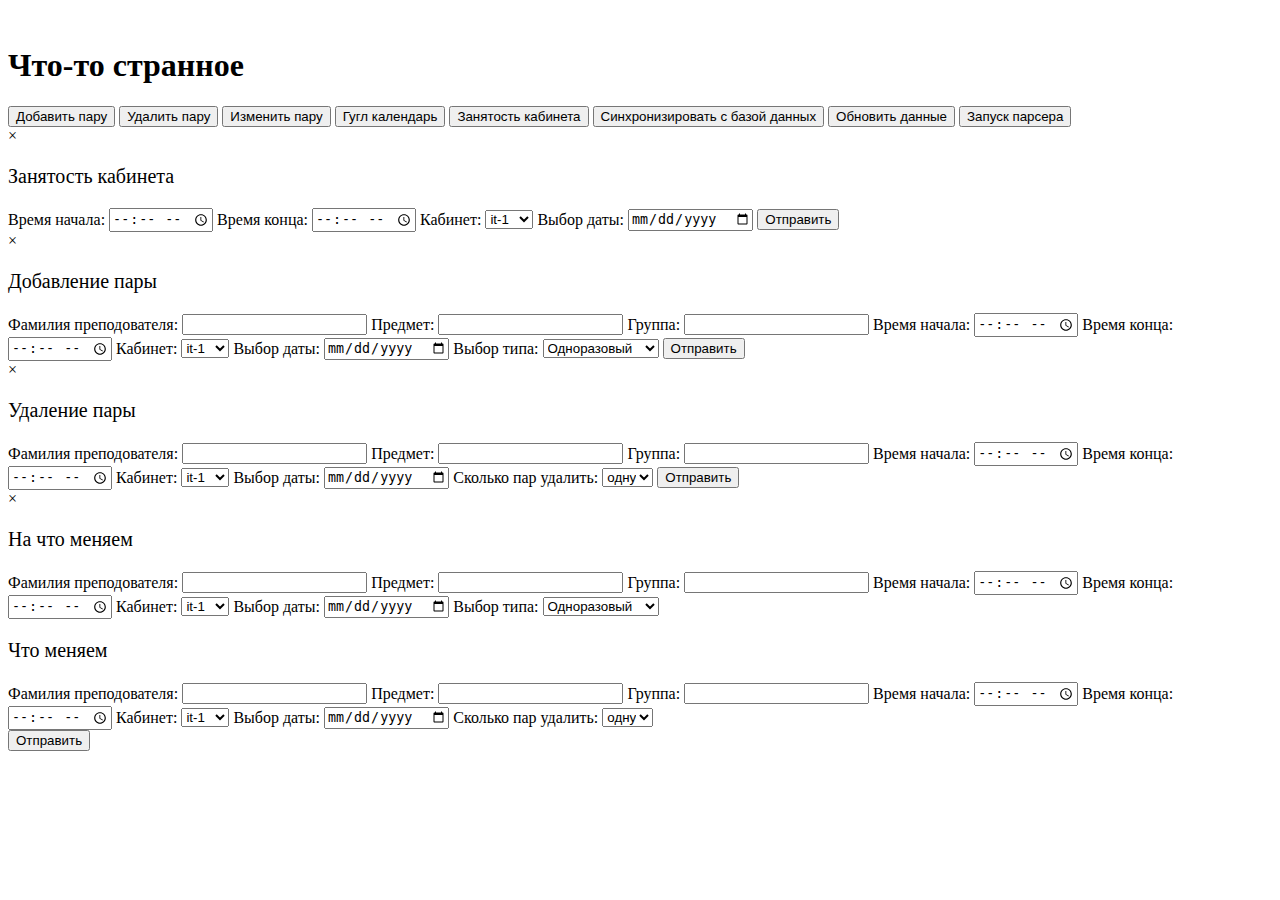
==== static/index.html @ 56a96c2c "added sync button" ====
<!DOCTYPE html>
<html lang="en">
<head>
    <meta charset="UTF-8">
    <meta name="viewport" content="width=device-width, initial-scale=1.0">
    <title>Модальное окно с вертикальной разделяющей полосой</title>
    <link rel="stylesheet" href="static/styles.css">
</head>
<body>

    <img src="https://www.newstaff.ru/2023/11/17/1521655b9e77ea3f390b41f5ec89f3f10a67cb59.jpg" alt="" class="image1">
    <img src="https://i2.wp.com/miro.medium.com/1*29NeeIGT0BElEBNfzE_VlQ.jpeg" alt="" class="image2">

    <!--ЦЕНТРАЛЬНО ОКНО-->
    <div class="container">
        <h1>Что-то странное</h1>
        <button class="button" id="addPair">Добавить пару</button>
        <button class="button" id="deletePair">Удалить пару</button>
        <button class="button" id="replacePair">Изменить пару</button>
        <button class="button" id="openLinkButton">Гугл календарь</button>
        <button class="button" id="occupancy">Занятость кабинета</button>
        <button class="button" id="sync">Синхронизировать с базой данных</button>

        <!--ПРИВЕДЕННЫЕ НИЖЕ ДВЕ КНОПКИ ПОКА БЕЗ ФУНКЦИОНАЛА-->
        <button class="button">Обновить данные</button>
        <button class="button">Запуск парсера</button>

        <!--Занятость кабинета-->
        <div id="myModal3" class="modal">
            <div class="modal-content">
                <span class="close" id="closeOccupancy">&times;</span>
                <p style="font-size: 20px;">Занятость кабинета</p>
                <form id="modalForm">
                    <label for="time">Время начала:</label>
                    <input type="time" id="start-time" name="start-time" required>
                    <label for="end-time">Время конца:</label>
                    <input type="time" id="end-time" name="end-time" required>
                    <label for="room">Кабинет:</label>
                    <select id="room" name="room" required>
                        <option value="it-1">it-1</option>
                        <option value="it-2">it-2</option>
                        <option value="it-3">it-3</option>
                        <option value="it-4">it-4</option>
                        <option value="it-5">it-5</option>
                        <option value="it-6">it-6</option>
                        <option value="it-7">it-7</option>
                        <option value="it-8">it-8</option>
                        <option value="it-9">it-9</option>
                        <option value="it-10">it-10</option>
                        <option value="it-11">it-11</option>
                        <option value="it-12">it-12</option>
                        <option value="it-13">it-13</option>
                        <option value="it-14">it-14</option>
                        <option value="it-15">it-15</option>
                        <option value="it-16">it-16</option>
                        <option value="it-17">it-17</option>
                        <option value="320">320</option>
                        <option value="322">322</option>
                    </select>
                    <label for="date">Выбор даты:</label>
                    <input type="date" id="date" name="date" required>
                    <button type="submit" class="sendbutton">Отправить</button>
                </form>
            </div>
        </div>

        <!-- Модальное окно для "ДОБАВЛЕНИЯ ПАРЫ" -->
        <div id="myModal1" class="modal">
            <div class="modal-content">
                <span class="close" id="closeModalAdd">&times;</span>
                <p style="font-size: 20px;">Добавление пары</p>

                <form id="modalForm">
                    <label for="teacher">Фамилия преподователя:</label>
                    <input type="text" id="teacher" name="teacher" required>
                    <label for="subject">Предмет:</label>
                    <input type="text" id="subject" name="subject" required>
                    <label for="subject">Группа:</label>
                    <input type="text" id="group" name="group" required>
                    <label for="time">Время начала:</label>
                    <input type="time" id="start-time" name="start-time" required>
                    <label for="end-time">Время конца:</label>
                    <input type="time" id="end-time" name="end-time" required>
                    <label for="room">Кабинет:</label>
                    <select id="room" name="room" required>
                        <option value="it-1">it-1</option>
                        <option value="it-2">it-2</option>
                        <option value="it-3">it-3</option>
                        <option value="it-4">it-4</option>
                        <option value="it-5">it-5</option>
                        <option value="it-6">it-6</option>
                        <option value="it-7">it-7</option>
                        <option value="it-8">it-8</option>
                        <option value="it-9">it-9</option>
                        <option value="it-10">it-10</option>
                        <option value="it-11">it-11</option>
                        <option value="it-12">it-12</option>
                        <option value="it-13">it-13</option>
                        <option value="it-14">it-14</option>
                        <option value="it-15">it-15</option>
                        <option value="it-16">it-16</option>
                        <option value="it-17">it-17</option>
                        <option value="320">320</option>
                        <option value="322">322</option>
                    </select>
                    <label for="date">Выбор даты:</label>
                    <input type="date" id="date" name="date" required>
                    <label for="type">Выбор типа:</label>
                    <select name="type" id="type" required>
                        <option value="one_time">Одноразовый</option>
                        <option value="every_week">Еженедельный</option>
                    </select>
                    <button type="submit" class="sendbutton">Отправить</button>
                </form>
            </div>
        </div>

        <!--Модальное окно для "УДАЛЕНИЯ ПАРЫ"-->
        <div id="myModal2" class="modal">
            <div class="modal-content">
                <span class="close" id="closeModalDel">&times;</span>
                <p style="font-size: 20px;">Удаление пары</p>

                <form id="modalForm">
                    <label for="teacher">Фамилия преподователя:</label>
                    <input type="text" id="teacher" name="teacher" required>
                    <label for="subject">Предмет:</label>
                    <input type="text" id="subject" name="subject" required>
                    <label for="subject">Группа:</label>
                    <input type="text" id="group" name="group" required>
                    <label for="time">Время начала:</label>
                    <input type="time" id="start-time" name="start-time" required>
                    <label for="end-time">Время конца:</label>
                    <input type="time" id="end-time" name="end-time" required>
                    <label for="room">Кабинет:</label>
                    <select name="room" id="room" required>
                        <option value="it-1">it-1</option>
                        <option value="it-2">it-2</option>
                        <option value="it-3">it-3</option>
                        <option value="it-4">it-4</option>
                        <option value="it-5">it-5</option>
                        <option value="it-6">it-6</option>
                        <option value="it-7">it-7</option>
                        <option value="it-8">it-8</option>
                        <option value="it-9">it-9</option>
                        <option value="it-10">it-10</option>
                        <option value="it-11">it-11</option>
                        <option value="it-12">it-12</option>
                        <option value="it-13">it-13</option>
                        <option value="it-14">it-14</option>
                        <option value="it-15">it-15</option>
                        <option value="it-16">it-16</option>
                        <option value="it-17">it-17</option>
                        <option value="320">320</option>
                        <option value="322">322</option>
                    </select>
                    <label for="date">Выбор даты:</label>
                    <input type="date" id="date" name="date" required>
                    <label for="del">Сколько пар удалить:</label>
                    <select name="del" id="del" required>
                        <option value="one">одну</option>
                        <option value="all">все</option>
                    </select>
                    <button type="submit" class="sendbutton">Отправить</button>
                </form>
            </div>
        </div>

        <!-- МОДАЛЬНОЕ ОКНО ДЛЯ ИЗМЕНЕНИЯ ПАРЫ-->
        <div id="modal3" class="modal">
            <div class="modal-content1">
                <span class="close" id="closeReplace">&times;</span>
                <div class="left-section">
                    <p style="font-size: 20px;">На что меняем</p>
                    <form id="modalForm">
                        <label for="teacher">Фамилия преподователя:</label>
                        <input type="text" id="teacher" name="teacher" required>
                        <label for="subject">Предмет:</label>
                        <input type="text" id="subject" name="subject" required>
                        <label for="subject">Группа:</label>
                        <input type="text" id="group" name="group" required>
                        <label for="time">Время начала:</label>
                        <input type="time" id="start-time" name="start-time" required>
                        <label for="end-time">Время конца:</label>
                        <input type="time" id="end-time" name="end-time" required>
                        <label for="room">Кабинет:</label>
                        <select id="room" name="room" required>
                            <option value="it-1">it-1</option>
                            <option value="it-2">it-2</option>
                            <option value="it-3">it-3</option>
                            <option value="it-4">it-4</option>
                            <option value="it-5">it-5</option>
                            <option value="it-6">it-6</option>
                            <option value="it-7">it-7</option>
                            <option value="it-8">it-8</option>
                            <option value="it-9">it-9</option>
                            <option value="it-10">it-10</option>
                            <option value="it-11">it-11</option>
                            <option value="it-12">it-12</option>
                            <option value="it-13">it-13</option>
                            <option value="it-14">it-14</option>
                            <option value="it-15">it-15</option>
                            <option value="it-16">it-16</option>
                            <option value="it-17">it-17</option>
                            <option value="320">320</option>
                            <option value="322">322</option>
                        </select>
                        <label for="date">Выбор даты:</label>
                        <input type="date" id="date" name="date" required>
                        <label for="type">Выбор типа:</label>
                        <select name="type" id="type" required>
                            <option value="one_time">Одноразовый</option>
                            <option value="every_week">Еженедельный</option>
                        </select>
                    </form>
                </div>

                <div class="right-section">
                    <p style="font-size: 20px;">Что меняем</p>
                    <form id="modalForm">
                        <label for="teacher">Фамилия преподователя:</label>
                        <input type="text" id="teacher" name="teacher" required>
                        <label for="subject">Предмет:</label>
                        <input type="text" id="subject" name="subject" required>
                        <label for="subject">Группа:</label>
                        <input type="text" id="group" name="group" required>
                        <label for="time">Время начала:</label>
                        <input type="time" id="start-time" name="start-time" required>
                        <label for="end-time">Время конца:</label>
                        <input type="time" id="end-time" name="end-time" required>
                        <label for="room">Кабинет:</label>
                        <select name="room" id="room" required>
                            <option value="it-1">it-1</option>
                            <option value="it-2">it-2</option>
                            <option value="it-3">it-3</option>
                            <option value="it-4">it-4</option>
                            <option value="it-5">it-5</option>
                            <option value="it-6">it-6</option>
                            <option value="it-7">it-7</option>
                            <option value="it-8">it-8</option>
                            <option value="it-9">it-9</option>
                            <option value="it-10">it-10</option>
                            <option value="it-11">it-11</option>
                            <option value="it-12">it-12</option>
                            <option value="it-13">it-13</option>
                            <option value="it-14">it-14</option>
                            <option value="it-15">it-15</option>
                            <option value="it-16">it-16</option>
                            <option value="it-17">it-17</option>
                            <option value="320">320</option>
                            <option value="322">322</option>
                        </select>
                        <label for="date">Выбор даты:</label>
                        <input type="date" id="date" name="date" required>
                        <label for="del">Сколько пар удалить:</label>
                        <select name="del" id="del" required>
                            <option value="one">одну</option>
                            <option value="all">все</option>
                        </select>
                    </form>
                </div>
                <button type="submit" id="replace-pair-btn" class="sendbutton">Отправить</button>
            </div>
        </div>
    </div>

    <script>
        function open_mw_add_pair() {
            modal1.style.display = 'block';
            let form = document.querySelector("#myModal1 > div > form");
            var submit_btn = form.querySelector(".sendbutton")
            submit_btn.onclick = function () {
                var teacher = form.querySelector("#teacher");
                var subject = form.querySelector("#subject");
                var group = form.querySelector("#group");
                var start_time = form.querySelector("#start-time");
                var end_time = form.querySelector("#end-time");
                var cab = form.querySelector("#room");
                var date = form.querySelector("#date");
                var type = form.querySelector("#type");

                const response = fetch("/add_pair", {
                    method: "PUT",
                    body: JSON.stringify({
                        teacher: teacher.value,
                        subject: subject.value,
                        cabinet: cab.value,
                        start_time: start_time.value,
                        end_time: end_time.value,
                        group: group.value,
                        date: date.value,
                        type: type.value
                    })
                })
            }
        }

        function close_mw_add_pair() {
            modal1.style.display = 'none';
        }

        function open_mw_delete_pair() {
            modal2.style.display = 'block';
            let form = document.querySelector("#myModal2 > div > form");
            var submit_btn = form.querySelector(".sendbutton")
            submit_btn.onclick = function () {
                var teacher = form.querySelector("#teacher");
                var subject = form.querySelector("#subject");
                var group = form.querySelector("#group");
                var start_time = form.querySelector("#start-time");
                var end_time = form.querySelector("#end-time");
                var cab = form.querySelector("#room");
                var date = form.querySelector("#date");
                var del = form.querySelector("#del");

                const response = fetch("/delete_pair", {
                    method: "PUT",
                    body: JSON.stringify({
                        teacher: teacher.value,
                        subject: subject.value,
                        cabinet: cab.value,
                        start_time: start_time.value,
                        end_time: end_time.value,
                        group: group.value,
                        date: date.value,
                        deletion_type: del.value
                    })
                })
            }
        }

        function close_mw_delete_pair() {
            modal2.style.display = 'none';
        }

        function open_mw_replace_pair() {
            modal3.style.display = 'block';
            let form1 = modal3.querySelector("div + div").querySelector("div > form");
            let form2 = modal3.querySelector("div > div > form");
            
            var submit_btn = modal3.querySelector("div > .sendbutton")
            submit_btn.onclick = function () {
                //получаем инфу о том, что удаляем
                var teacher1 = form1.querySelector("#teacher");
                var subject1 = form1.querySelector("#subject");
                var group1 = form1.querySelector("#group");
                var start_time1 = form1.querySelector("#start-time");
                var end_time1 = form1.querySelector("#end-time");
                var cab1 = form1.querySelector("#room");
                var date1 = form1.querySelector("#date");
                var del = form1.querySelector("#del");

                //получаем инфу о том, что добавляем
                var teacher2 = form2.querySelector("#teacher");
                var subject2 = form2.querySelector("#subject");
                var group2 = form2.querySelector("#group");
                var start_time2 = form2.querySelector("#start-time");
                var end_time2 = form2.querySelector("#end-time");
                var cab2 = form2.querySelector("#room");
                var date2 = form2.querySelector("#date");
                var type = form2.querySelector("#type");

                const response = fetch("/replace_pair", {
                    method: "PUT",
                    body: JSON.stringify({
                        teacher_before: teacher1.value,
                        subject_before: subject1.value,
                        cabinet_before: cab1.value,
                        start_time_before: start_time1.value,
                        end_time_before: end_time1.value,
                        group_before: group1.value,
                        date_before: date1.value,
                        deletion_type: del.value,

                        teacher_after: teacher2.value,
                        subject_after: subject2.value,
                        cabinet_after: cab2.value,
                        start_time_after: start_time2.value,
                        end_time_after: end_time2.value,
                        group_after: group2.value,
                        date_after: date2.value,
                        type: type.value
                    })
                })
            }
        }

        function close_mw_replace_pair() {
            modal3.style.display = 'none';
        }

        function open_mw_get_occup() {
            modal4.style.display = 'block';
            let form = modal4.querySelector("div > form");
            var submit_btn = form.querySelector(".sendbutton")
            console.log(submit_btn.textContent);
            submit_btn.onclick = function () {
                var start_time = form.querySelector("#start-time");
                var end_time = form.querySelector("#end-time");
                var cab = form.querySelector("#room");
                var date = form.querySelector("#date")

                const response = fetch("/get_occup", {
                    method: "PUT",
                    body: JSON.stringify({
                        cabinet: cab.value,
                        start_time: start_time.value,
                        end_time: end_time.value,
                        date: date.value
                    })
                })
            }
        }

        function close_mw_get_occup() {
            modal4.style.display = 'none';
        }

        // Для добавления пары
        var modal1 = document.getElementById("myModal1");
        var add = document.getElementById('addPair');
        var span1 = document.getElementById('closeModalAdd');

        // Для удаления пары
        var modal2 = document.getElementById("myModal2");
        var del = document.getElementById('deletePair');
        var span2 = document.getElementById('closeModalDel');

        // Для замены пары
        var modal3 = document.getElementById('modal3');
        var replace = document.getElementById('replacePair');
        var span3 = document.getElementById('closeReplace');

        // Для занятости кабинета
        var modal4 = document.getElementById("myModal3");
        var occup = document.getElementById("occupancy");
        var span4 = document.getElementById("closeOccupancy");
        var close_replace_pair_btn = document.getElementById("replace-pair-btn");
        console.log(close_replace_pair_btn);

        var sync_btn = document.getElementById("sync");
        sync_btn.addEventListener("click", function () {
            const response = fetch("/sync", {
                method: "GET"
            })
        })

        add.addEventListener("click", open_mw_add_pair);
        span1.addEventListener("click", close_mw_add_pair);

        del.addEventListener("click", open_mw_delete_pair);
        span2.addEventListener("click", close_mw_delete_pair);

        replace.addEventListener("click", open_mw_replace_pair);
        span3.addEventListener("click", close_mw_replace_pair);
        close_replace_pair_btn.addEventListener("click", close_mw_replace_pair);

        occup.addEventListener("click", open_mw_get_occup);
        span4.addEventListener("click", close_mw_get_occup);
        
        document.getElementById("openLinkButton").onclick = function () {
            window.open("https://calendar.google.com/calendar/u/0?cid=ZjI1MzQ0ZTI2NDlkOTY3Yzc4NTY2YTA2MWEwNmZhZTY0OTBhMTYyYzlhN2I2NzhlNjFlNjE3MWYxZmFjMzdjMEBncm91cC5jYWxlbmRhci5nb29nbGUuY29t");
        }

        window.onclick = function (event) {
            if (event.target == modal1) {
                modal1.style.display = 'none';
            } else if (event.target == modal2) {
                modal2.style.display = 'none';
            } else if (event.target == modal3) {
                modal3.style.display = 'none';
            } else if (event.target == modal4) {
                modal4.style.display = 'none';
            }
        }

    </script>

</body>
</html>
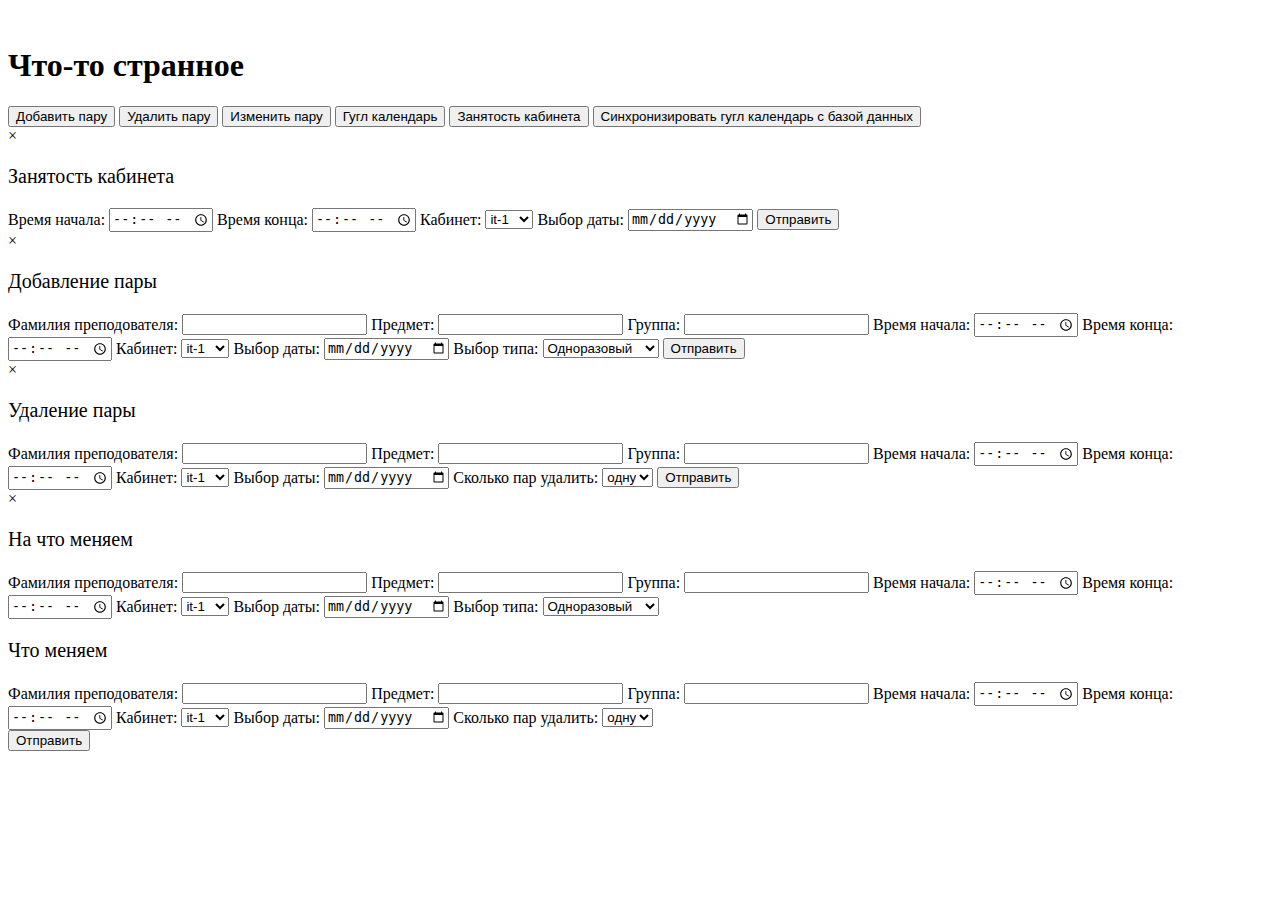
==== commit b784a5a6: "added sync" ====
--- a/static/index.html
+++ b/static/index.html
@@ -19,11 +19,7 @@
         <button class="button" id="replacePair">Изменить пару</button>
         <button class="button" id="openLinkButton">Гугл календарь</button>
         <button class="button" id="occupancy">Занятость кабинета</button>
-        <button class="button" id="sync">Синхронизировать с базой данных</button>
-
-        <!--ПРИВЕДЕННЫЕ НИЖЕ ДВЕ КНОПКИ ПОКА БЕЗ ФУНКЦИОНАЛА-->
-        <button class="button">Обновить данные</button>
-        <button class="button">Запуск парсера</button>
+        <button class="button" id="sync">Синхронизировать гугл календарь с базой данных</button>
 
         <!--Занятость кабинета-->
         <div id="myModal3" class="modal">
@@ -219,7 +215,7 @@
                     <p style="font-size: 20px;">Что меняем</p>
                     <form id="modalForm">
                         <label for="teacher">Фамилия преподователя:</label>
-                        <input type="text" id="teacher" name="teacher" required>
+                        <input type="text" id="teacher" name="teacher" value="" required>
                         <label for="subject">Предмет:</label>
                         <input type="text" id="subject" name="subject" required>
                         <label for="subject">Группа:</label>
@@ -407,8 +403,16 @@
                         start_time: start_time.value,
                         end_time: end_time.value,
                         date: date.value
-                    })
+                    }),
                 })
+                console.log('s');
+                response.then(function (value) {
+                    if (value.headers.get('result') == "True") {
+                        alert("Кабинет занят");
+                    } else {
+                        alert("Кабинет свободен");
+                    }
+                });                
             }
         }
 
@@ -436,12 +440,11 @@
         var occup = document.getElementById("occupancy");
         var span4 = document.getElementById("closeOccupancy");
         var close_replace_pair_btn = document.getElementById("replace-pair-btn");
-        console.log(close_replace_pair_btn);
 
         var sync_btn = document.getElementById("sync");
         sync_btn.addEventListener("click", function () {
             const response = fetch("/sync", {
-                method: "GET"
+                method: "PUT"
             })
         })
 
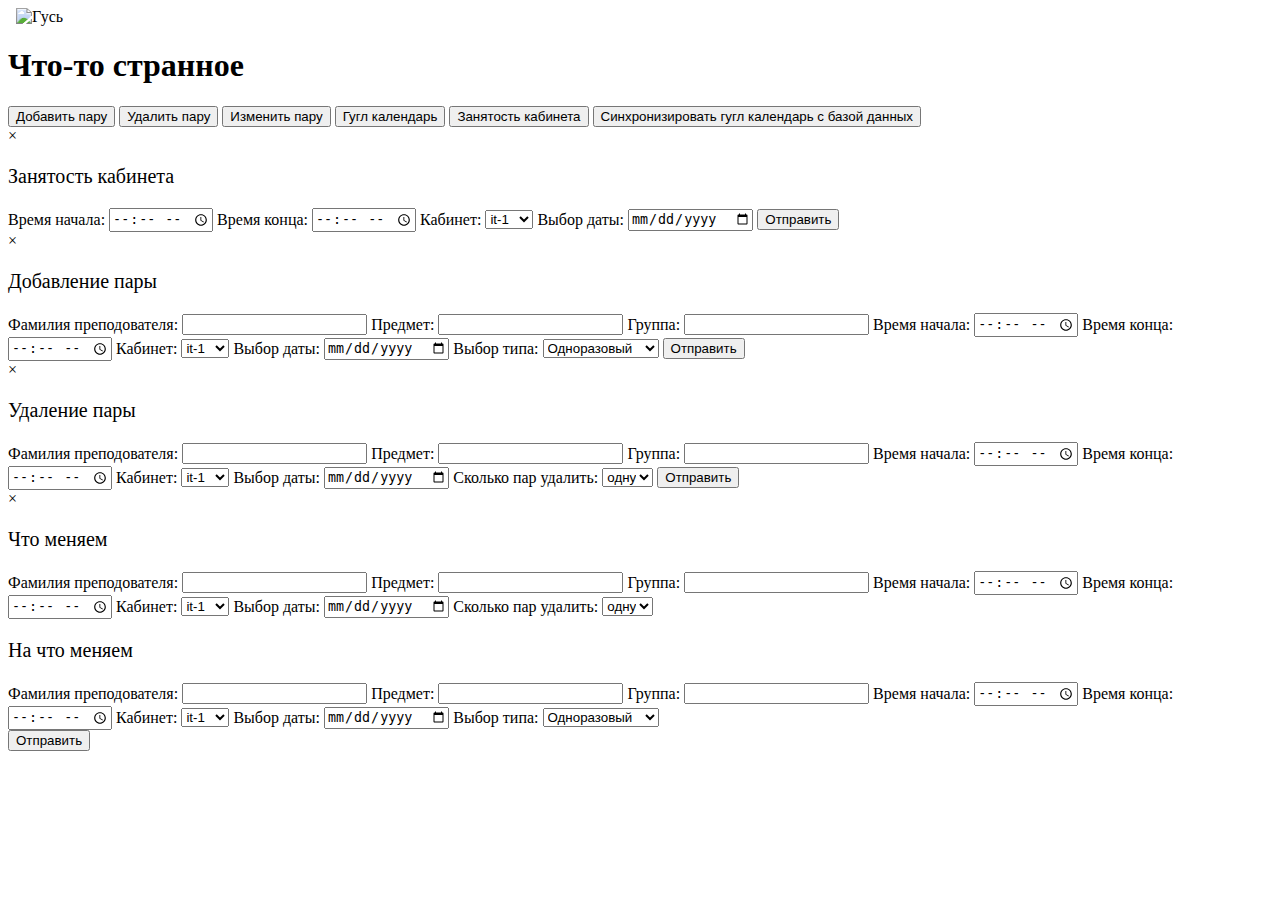
==== commit 0f15129a: "update website" ====
--- a/static/index.html
+++ b/static/index.html
@@ -10,7 +10,8 @@
 
     <img src="https://www.newstaff.ru/2023/11/17/1521655b9e77ea3f390b41f5ec89f3f10a67cb59.jpg" alt="" class="image1">
     <img src="https://i2.wp.com/miro.medium.com/1*29NeeIGT0BElEBNfzE_VlQ.jpeg" alt="" class="image2">
-
+    <img src="https://get.pxhere.com/photo/grass-bird-wing-white-farm-meadow-wildlife-beak-fauna-duck-goose-vertebrate-waterfowl-water-bird-canard-country-life-domestic-goose-ducks-geese-and-swans-848808.jpg" alt="Гусь" class="imageGoose">
+    
     <!--ЦЕНТРАЛЬНО ОКНО-->
     <div class="container">
         <h1>Что-то странное</h1>
@@ -167,7 +168,7 @@
             <div class="modal-content1">
                 <span class="close" id="closeReplace">&times;</span>
                 <div class="left-section">
-                    <p style="font-size: 20px;">На что меняем</p>
+                    <p style="font-size: 20px;">Что меняем</p>
                     <form id="modalForm">
                         <label for="teacher">Фамилия преподователя:</label>
                         <input type="text" id="teacher" name="teacher" required>
@@ -203,16 +204,16 @@
                         </select>
                         <label for="date">Выбор даты:</label>
                         <input type="date" id="date" name="date" required>
-                        <label for="type">Выбор типа:</label>
-                        <select name="type" id="type" required>
-                            <option value="one_time">Одноразовый</option>
-                            <option value="every_week">Еженедельный</option>
+                        <label for="del">Сколько пар удалить:</label>
+                        <select name="del" id="del" required>
+                            <option value="one">одну</option>
+                            <option value="all">все</option>
                         </select>
                     </form>
                 </div>
 
                 <div class="right-section">
-                    <p style="font-size: 20px;">Что меняем</p>
+                    <p style="font-size: 20px;">На что меняем</p>
                     <form id="modalForm">
                         <label for="teacher">Фамилия преподователя:</label>
                         <input type="text" id="teacher" name="teacher" value="" required>
@@ -248,10 +249,10 @@
                         </select>
                         <label for="date">Выбор даты:</label>
                         <input type="date" id="date" name="date" required>
-                        <label for="del">Сколько пар удалить:</label>
-                        <select name="del" id="del" required>
-                            <option value="one">одну</option>
-                            <option value="all">все</option>
+                        <label for="type">Выбор типа:</label>
+                        <select name="type" id="type" required>
+                            <option value="one_time">Одноразовый</option>
+                            <option value="every_week">Еженедельный</option>
                         </select>
                     </form>
                 </div>
@@ -331,10 +332,10 @@
 
         function open_mw_replace_pair() {
             modal3.style.display = 'block';
-            let form1 = modal3.querySelector("div + div").querySelector("div > form");
-            let form2 = modal3.querySelector("div > div > form");
+            let form1 = modal3.querySelector("div > div > form");
+            let form2 = modal3.querySelector("div + div").querySelector("div > form");
             
-            var submit_btn = modal3.querySelector("div > .sendbutton")
+            var submit_btn = modal3.querySelector("#replace-pair-btn")
             submit_btn.onclick = function () {
                 //получаем инфу о том, что удаляем
                 var teacher1 = form1.querySelector("#teacher");
@@ -378,6 +379,12 @@
                         type: type.value
                     })
                 })
+
+                response.then(function (value) {
+                    if (value.status != 200) {
+                        alert("Такой пары не существует в календаре");
+                    }
+                });                
             }
         }
 
@@ -480,4 +487,4 @@
     </script>
 
 </body>
-</html>
+</html>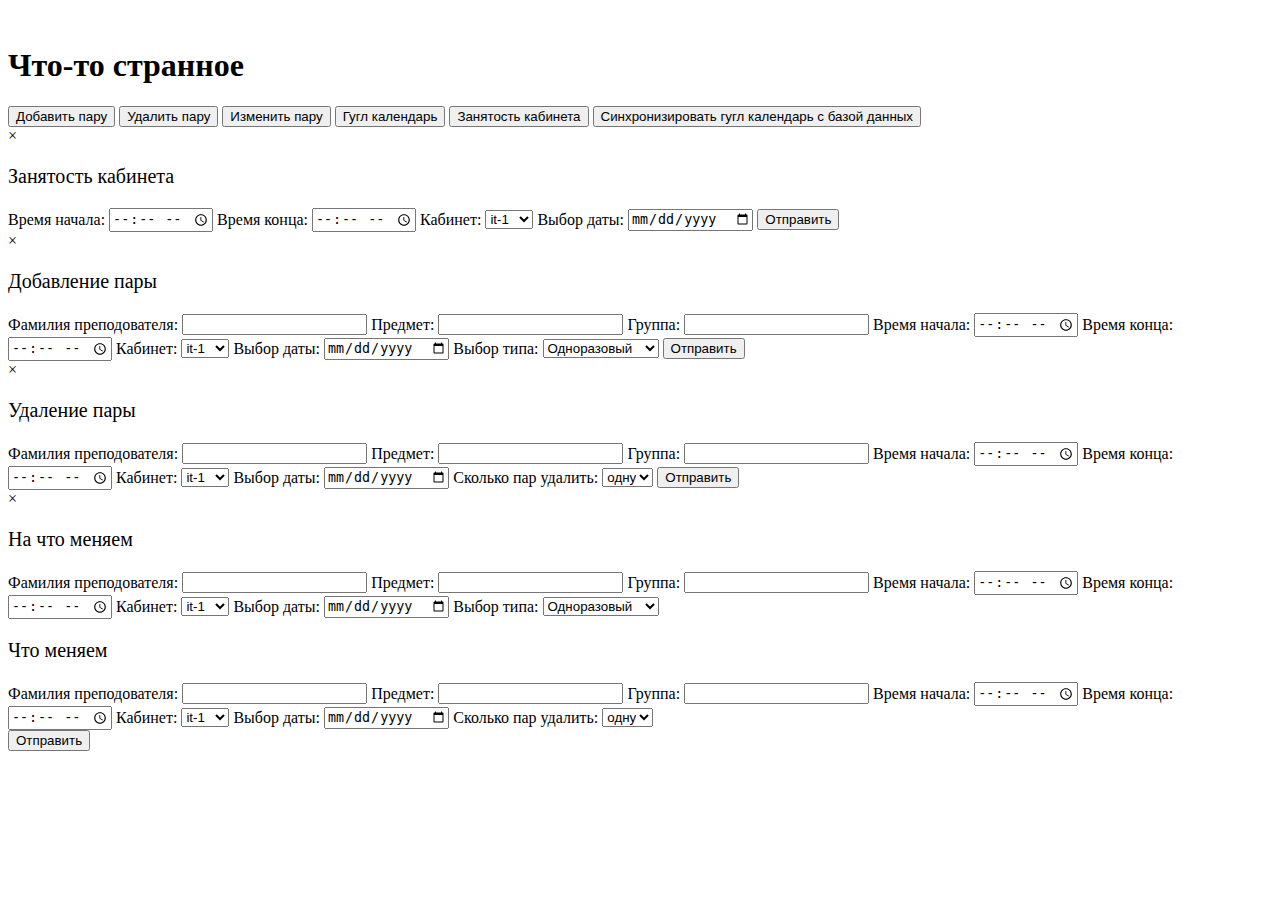
==== commit 2dbc40e8: "Revert "Merge branch 'website'"" ====
--- a/static/index.html
+++ b/static/index.html
@@ -10,8 +10,7 @@
 
     <img src="https://www.newstaff.ru/2023/11/17/1521655b9e77ea3f390b41f5ec89f3f10a67cb59.jpg" alt="" class="image1">
     <img src="https://i2.wp.com/miro.medium.com/1*29NeeIGT0BElEBNfzE_VlQ.jpeg" alt="" class="image2">
-    <img src="https://get.pxhere.com/photo/grass-bird-wing-white-farm-meadow-wildlife-beak-fauna-duck-goose-vertebrate-waterfowl-water-bird-canard-country-life-domestic-goose-ducks-geese-and-swans-848808.jpg" alt="Гусь" class="imageGoose">
-    
+
     <!--ЦЕНТРАЛЬНО ОКНО-->
     <div class="container">
         <h1>Что-то странное</h1>
@@ -168,7 +167,7 @@
             <div class="modal-content1">
                 <span class="close" id="closeReplace">&times;</span>
                 <div class="left-section">
-                    <p style="font-size: 20px;">Что меняем</p>
+                    <p style="font-size: 20px;">На что меняем</p>
                     <form id="modalForm">
                         <label for="teacher">Фамилия преподователя:</label>
                         <input type="text" id="teacher" name="teacher" required>
@@ -204,16 +203,16 @@
                         </select>
                         <label for="date">Выбор даты:</label>
                         <input type="date" id="date" name="date" required>
-                        <label for="del">Сколько пар удалить:</label>
-                        <select name="del" id="del" required>
-                            <option value="one">одну</option>
-                            <option value="all">все</option>
+                        <label for="type">Выбор типа:</label>
+                        <select name="type" id="type" required>
+                            <option value="one_time">Одноразовый</option>
+                            <option value="every_week">Еженедельный</option>
                         </select>
                     </form>
                 </div>
 
                 <div class="right-section">
-                    <p style="font-size: 20px;">На что меняем</p>
+                    <p style="font-size: 20px;">Что меняем</p>
                     <form id="modalForm">
                         <label for="teacher">Фамилия преподователя:</label>
                         <input type="text" id="teacher" name="teacher" value="" required>
@@ -249,10 +248,10 @@
                         </select>
                         <label for="date">Выбор даты:</label>
                         <input type="date" id="date" name="date" required>
-                        <label for="type">Выбор типа:</label>
-                        <select name="type" id="type" required>
-                            <option value="one_time">Одноразовый</option>
-                            <option value="every_week">Еженедельный</option>
+                        <label for="del">Сколько пар удалить:</label>
+                        <select name="del" id="del" required>
+                            <option value="one">одну</option>
+                            <option value="all">все</option>
                         </select>
                     </form>
                 </div>
@@ -332,10 +331,10 @@
 
         function open_mw_replace_pair() {
             modal3.style.display = 'block';
-            let form1 = modal3.querySelector("div > div > form");
-            let form2 = modal3.querySelector("div + div").querySelector("div > form");
+            let form1 = modal3.querySelector("div + div").querySelector("div > form");
+            let form2 = modal3.querySelector("div > div > form");
             
-            var submit_btn = modal3.querySelector("#replace-pair-btn")
+            var submit_btn = modal3.querySelector("div > .sendbutton")
             submit_btn.onclick = function () {
                 //получаем инфу о том, что удаляем
                 var teacher1 = form1.querySelector("#teacher");
@@ -379,12 +378,6 @@
                         type: type.value
                     })
                 })
-
-                response.then(function (value) {
-                    if (value.status != 200) {
-                        alert("Такой пары не существует в календаре");
-                    }
-                });                
             }
         }
 
@@ -487,4 +480,4 @@
     </script>
 
 </body>
-</html>+</html>
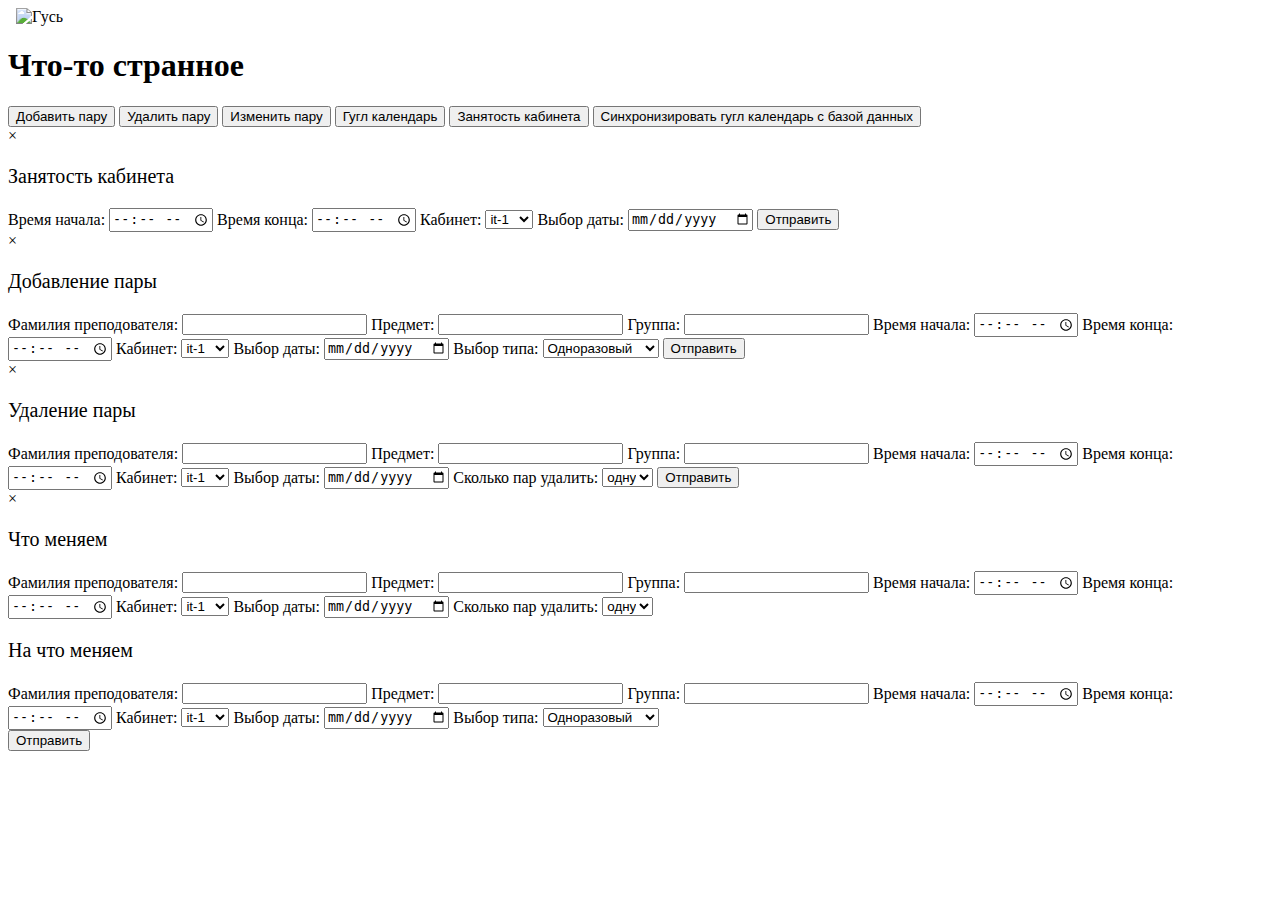
==== commit 4ddec37c: "uodate website" ====
--- a/static/index.html
+++ b/static/index.html
@@ -10,7 +10,8 @@
 
     <img src="https://www.newstaff.ru/2023/11/17/1521655b9e77ea3f390b41f5ec89f3f10a67cb59.jpg" alt="" class="image1">
     <img src="https://i2.wp.com/miro.medium.com/1*29NeeIGT0BElEBNfzE_VlQ.jpeg" alt="" class="image2">
-
+    <img src="https://get.pxhere.com/photo/grass-bird-wing-white-farm-meadow-wildlife-beak-fauna-duck-goose-vertebrate-waterfowl-water-bird-canard-country-life-domestic-goose-ducks-geese-and-swans-848808.jpg" alt="Гусь" class="imageGoose">
+    
     <!--ЦЕНТРАЛЬНО ОКНО-->
     <div class="container">
         <h1>Что-то странное</h1>
@@ -167,7 +168,7 @@
             <div class="modal-content1">
                 <span class="close" id="closeReplace">&times;</span>
                 <div class="left-section">
-                    <p style="font-size: 20px;">На что меняем</p>
+                    <p style="font-size: 20px;">Что меняем</p>
                     <form id="modalForm">
                         <label for="teacher">Фамилия преподователя:</label>
                         <input type="text" id="teacher" name="teacher" required>
@@ -203,16 +204,16 @@
                         </select>
                         <label for="date">Выбор даты:</label>
                         <input type="date" id="date" name="date" required>
-                        <label for="type">Выбор типа:</label>
-                        <select name="type" id="type" required>
-                            <option value="one_time">Одноразовый</option>
-                            <option value="every_week">Еженедельный</option>
+                        <label for="del">Сколько пар удалить:</label>
+                        <select name="del" id="del" required>
+                            <option value="one">одну</option>
+                            <option value="all">все</option>
                         </select>
                     </form>
                 </div>
 
                 <div class="right-section">
-                    <p style="font-size: 20px;">Что меняем</p>
+                    <p style="font-size: 20px;">На что меняем</p>
                     <form id="modalForm">
                         <label for="teacher">Фамилия преподователя:</label>
                         <input type="text" id="teacher" name="teacher" value="" required>
@@ -248,10 +249,10 @@
                         </select>
                         <label for="date">Выбор даты:</label>
                         <input type="date" id="date" name="date" required>
-                        <label for="del">Сколько пар удалить:</label>
-                        <select name="del" id="del" required>
-                            <option value="one">одну</option>
-                            <option value="all">все</option>
+                        <label for="type">Выбор типа:</label>
+                        <select name="type" id="type" required>
+                            <option value="one_time">Одноразовый</option>
+                            <option value="every_week">Еженедельный</option>
                         </select>
                     </form>
                 </div>
@@ -331,10 +332,10 @@
 
         function open_mw_replace_pair() {
             modal3.style.display = 'block';
-            let form1 = modal3.querySelector("div + div").querySelector("div > form");
-            let form2 = modal3.querySelector("div > div > form");
+            let form1 = modal3.querySelector("div > div > form");
+            let form2 = modal3.querySelector("div + div").querySelector("div > form");
             
-            var submit_btn = modal3.querySelector("div > .sendbutton")
+            var submit_btn = modal3.querySelector("#replace-pair-btn")
             submit_btn.onclick = function () {
                 //получаем инфу о том, что удаляем
                 var teacher1 = form1.querySelector("#teacher");
@@ -378,6 +379,12 @@
                         type: type.value
                     })
                 })
+
+                response.then(function (value) {
+                    if (value.status != 200) {
+                        alert("Такой пары не существует в календаре");
+                    }
+                });                
             }
         }
 
@@ -480,4 +487,4 @@
     </script>
 
 </body>
-</html>
+</html>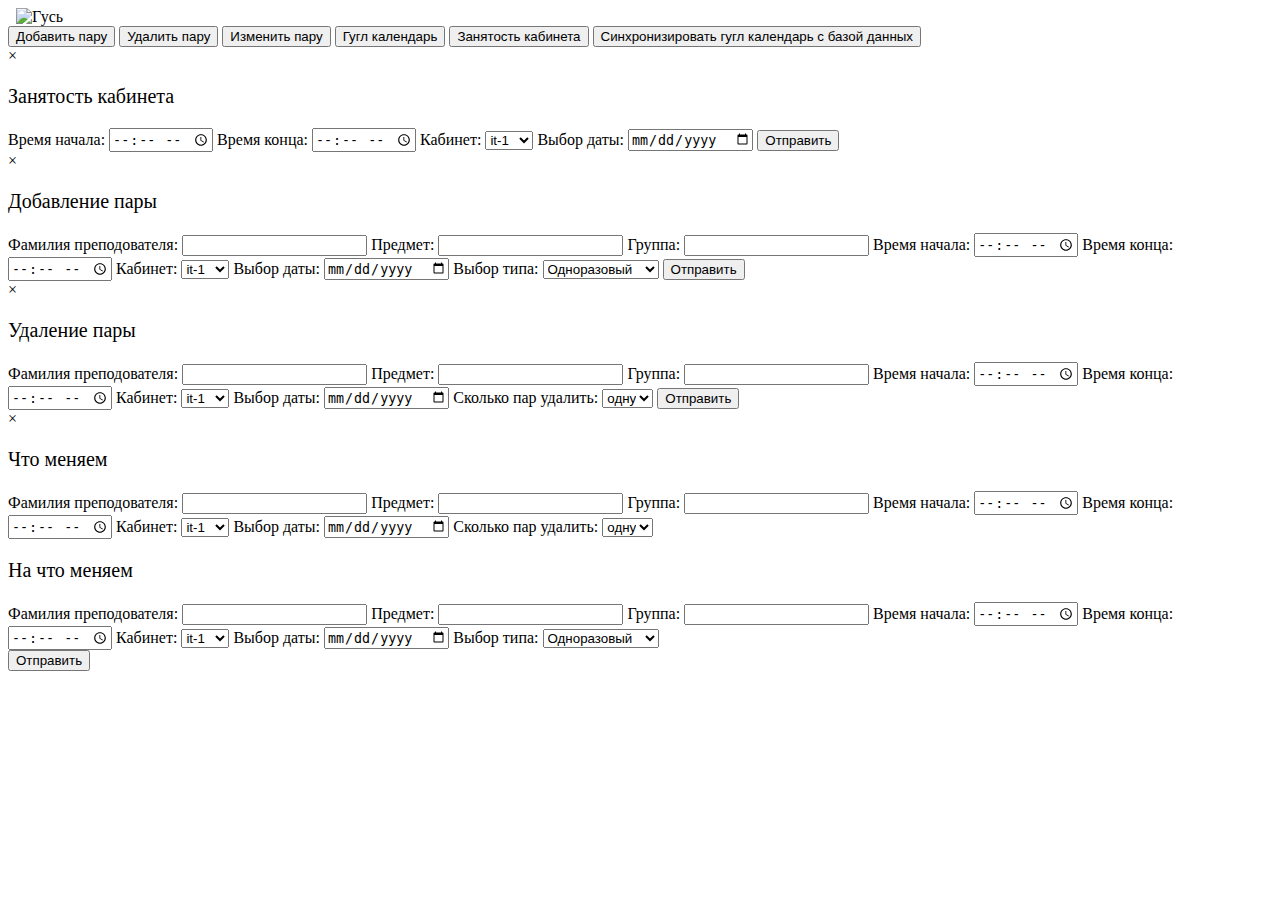
==== commit 18adf4f5: "final update" ====
--- a/static/index.html
+++ b/static/index.html
@@ -14,7 +14,6 @@
     
     <!--ЦЕНТРАЛЬНО ОКНО-->
     <div class="container">
-        <h1>Что-то странное</h1>
         <button class="button" id="addPair">Добавить пару</button>
         <button class="button" id="deletePair">Удалить пару</button>
         <button class="button" id="replacePair">Изменить пару</button>
